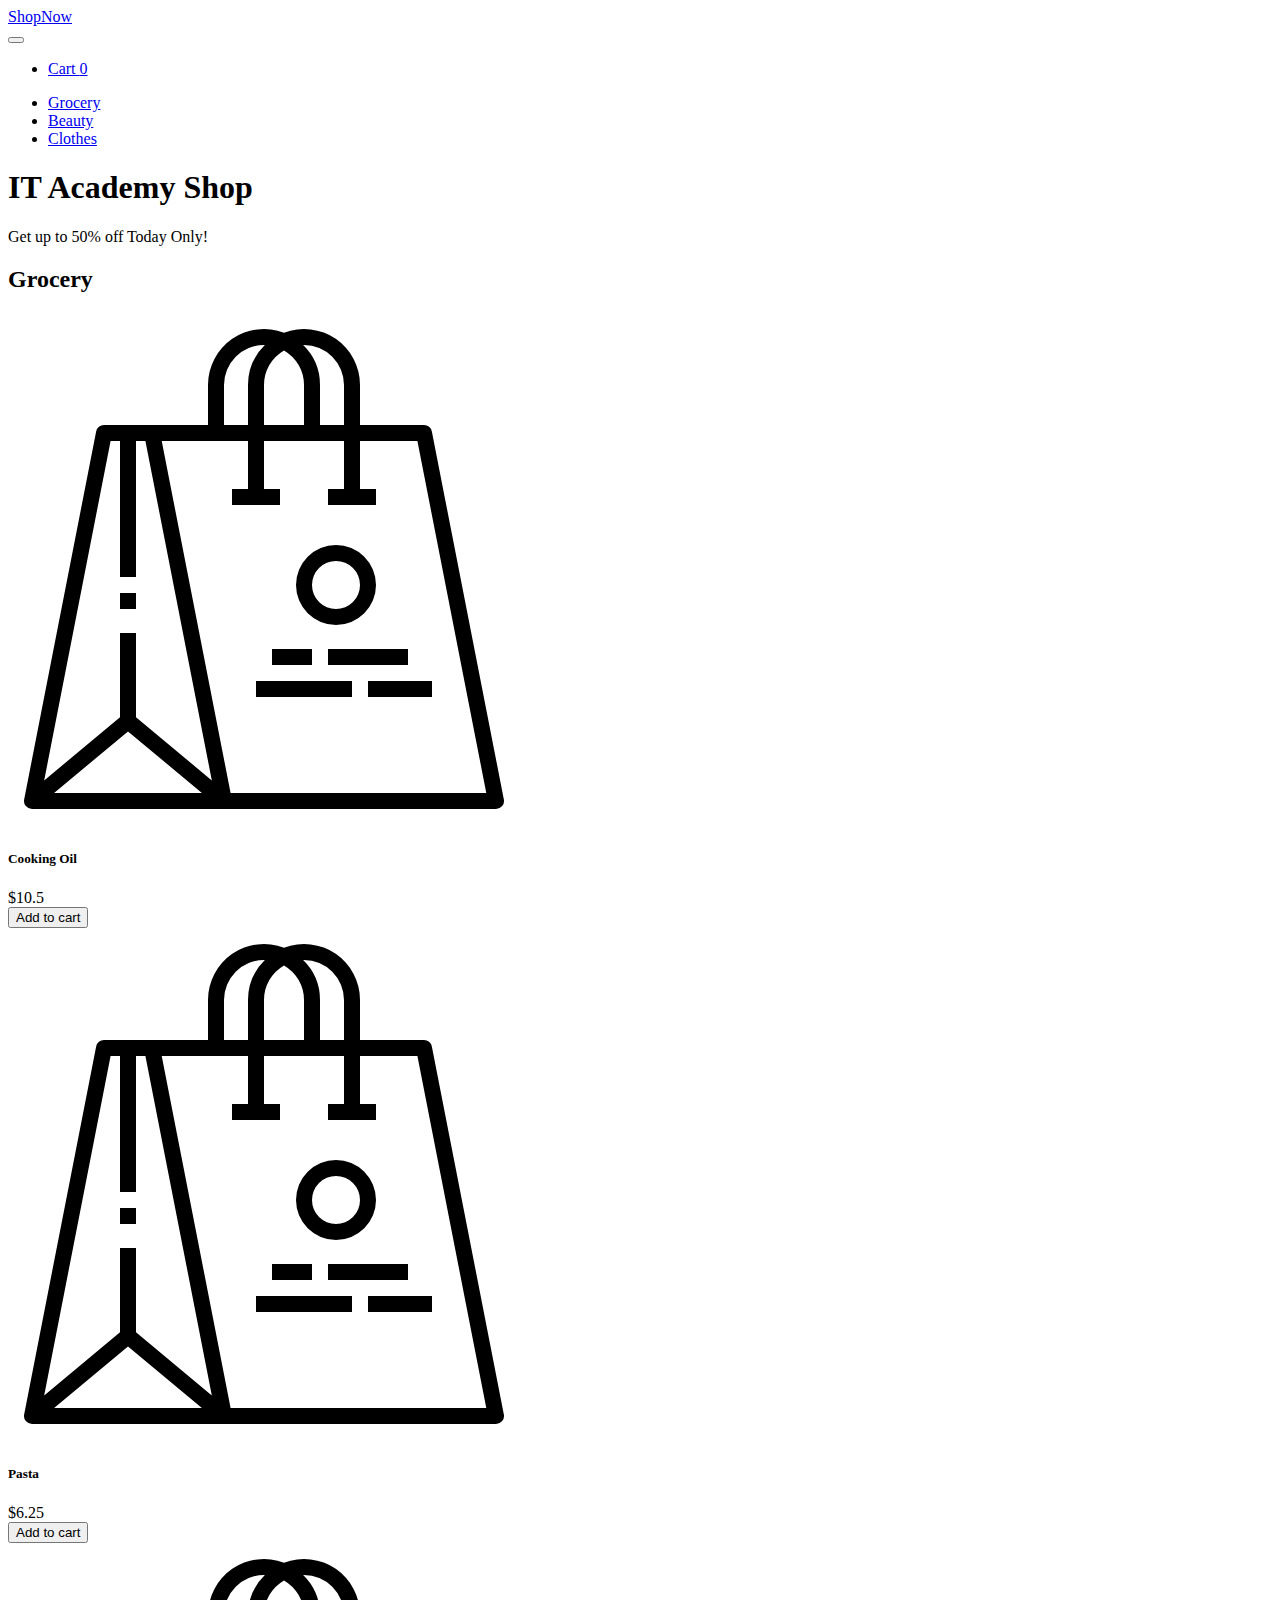
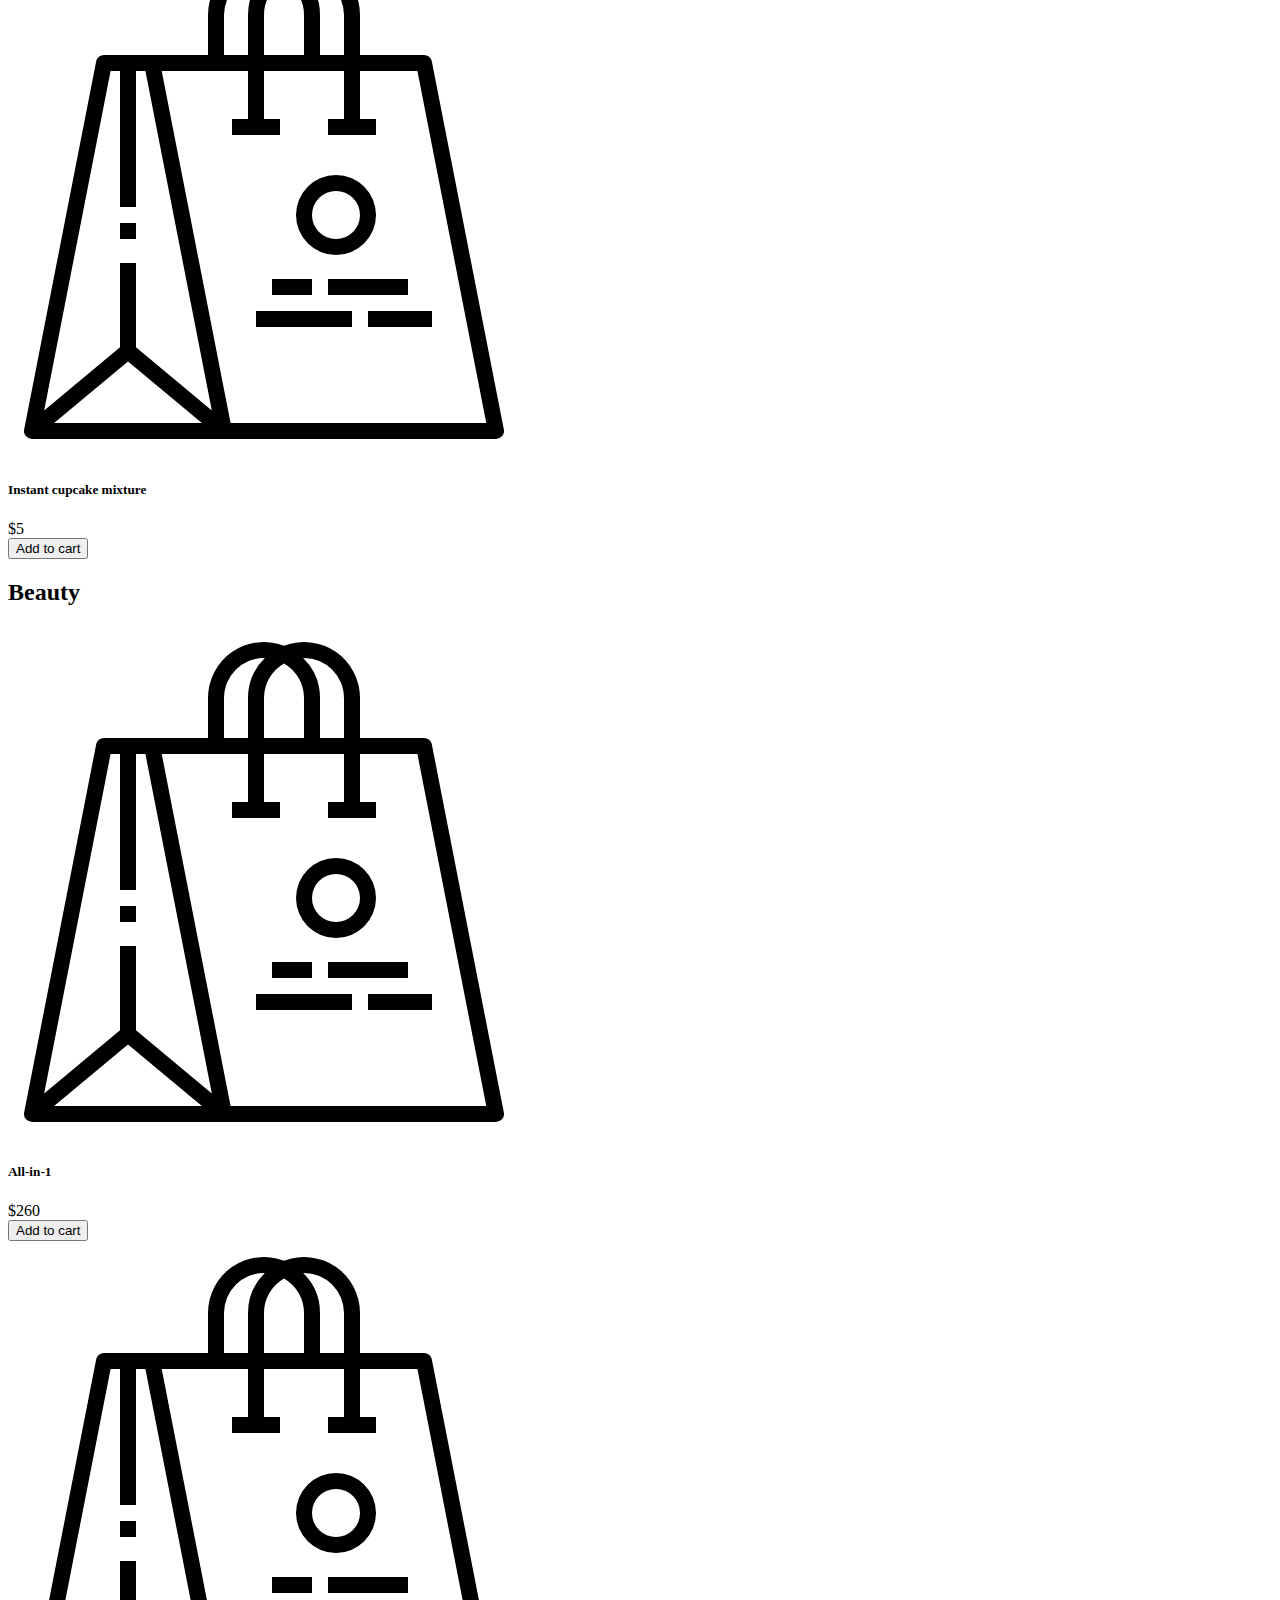
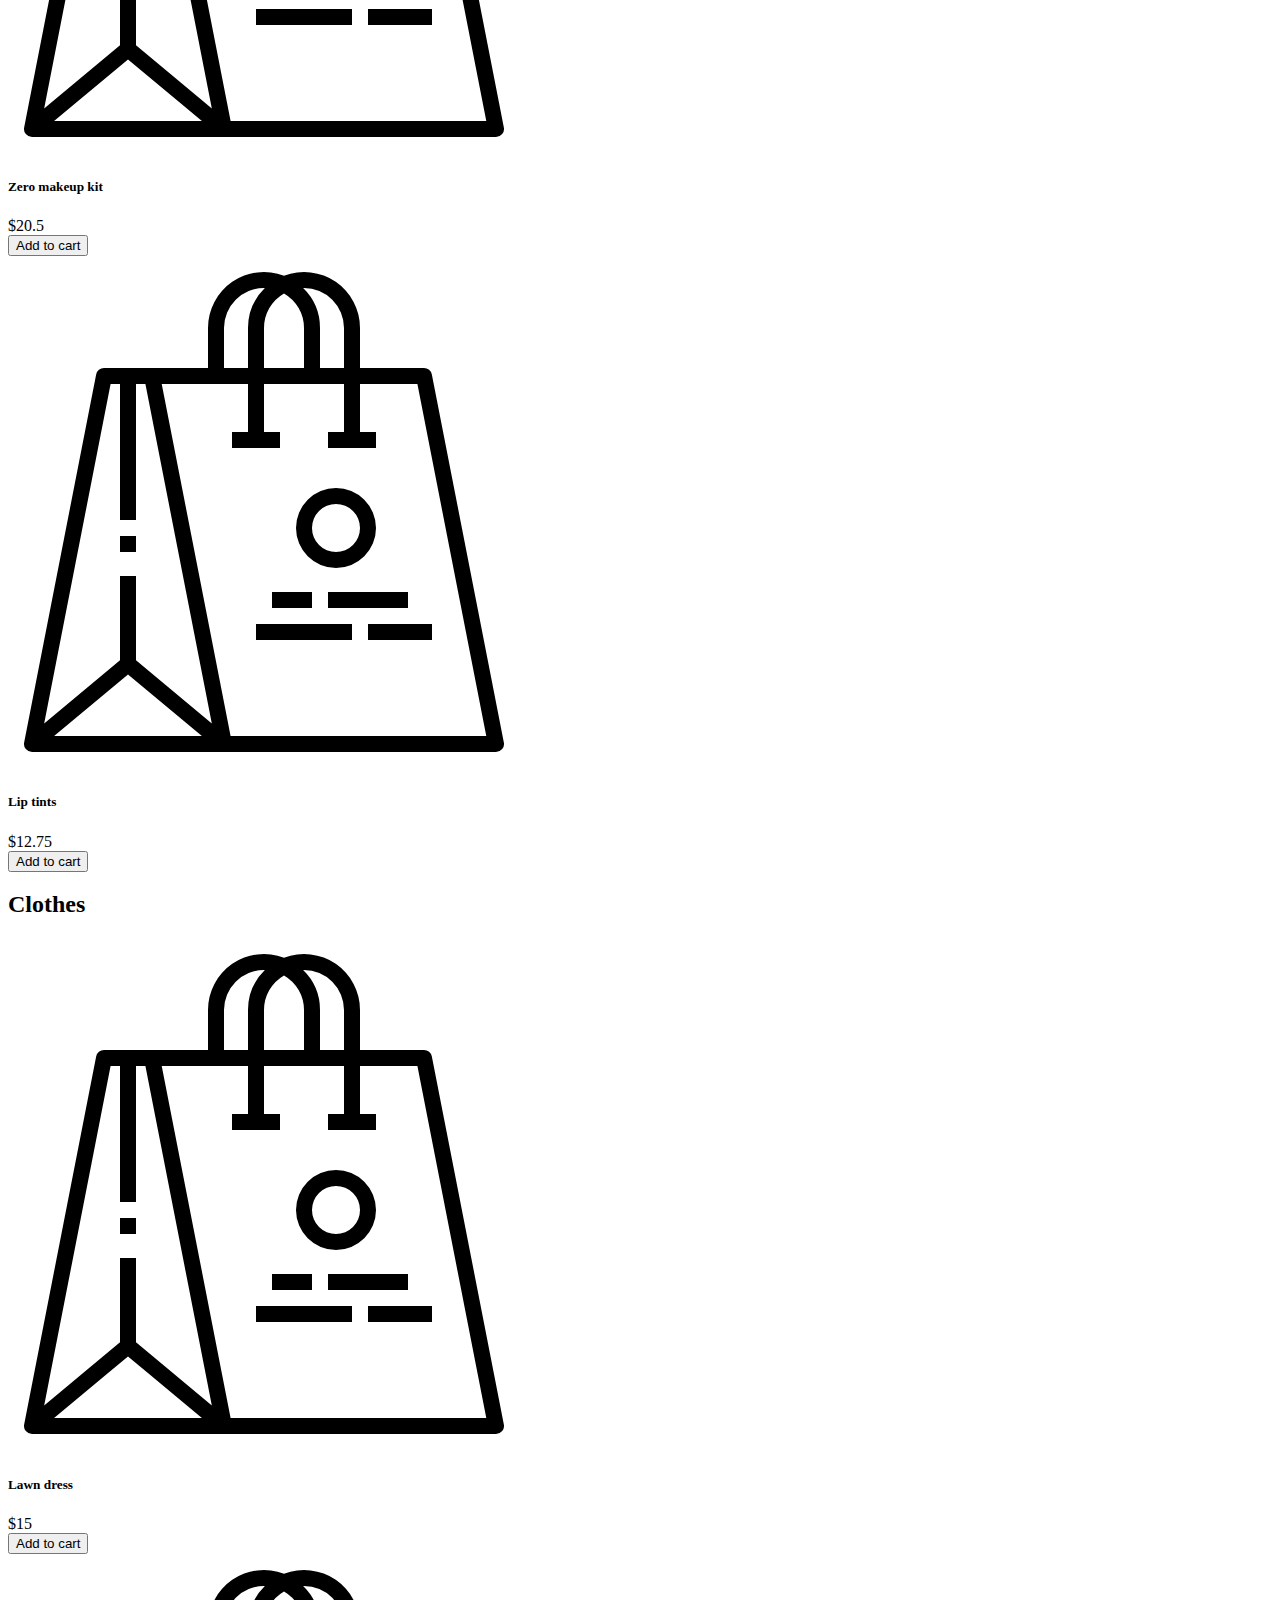
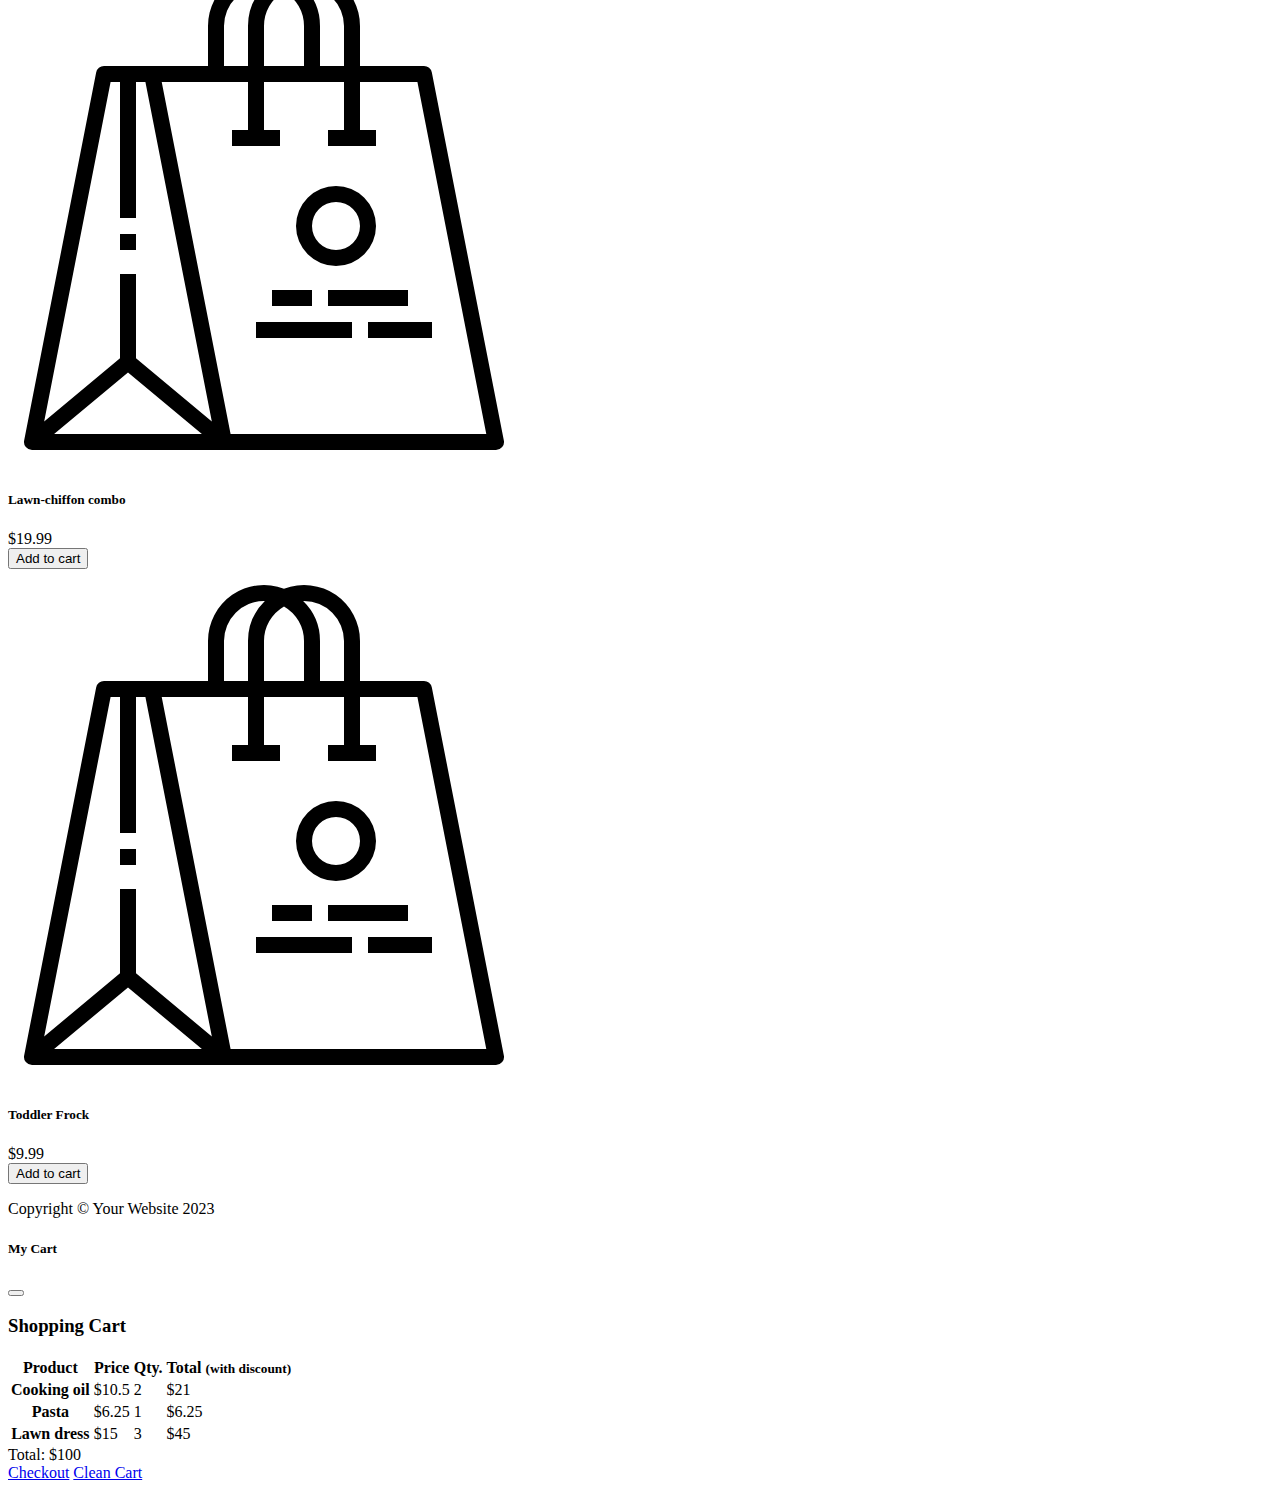
==== index.html @ 9df260ba "S2.2 E-commerce exercici 5" ====
<!DOCTYPE html>
<html lang="en">

<head>
	<meta charset="utf-8" />
	<meta name="viewport" content="width=device-width, initial-scale=1, shrink-to-fit=no" />
	<meta name="description" content="" />
	<meta name="author" content="" />
	<title>ShopNow</title>
	<!-- Favicon-->
	<link rel="icon" type="image/x-icon" href="images/favicon.ico" />
	<link href="https://cdn.jsdelivr.net/npm/bootstrap@5.3.0/dist/css/bootstrap.min.css" rel="stylesheet"
		integrity="sha384-9ndCyUaIbzAi2FUVXJi0CjmCapSmO7SnpJef0486qhLnuZ2cdeRhO02iuK6FUUVM" crossorigin="anonymous">

	<!-- Fontawesome icons-->
	<link rel="stylesheet" href="https://cdnjs.cloudflare.com/ajax/libs/font-awesome/6.4.0/css/all.min.css"
		integrity="sha512-iecdLmaskl7CVkqkXNQ/ZH/XLlvWZOJyj7Yy7tcenmpD1ypASozpmT/E0iPtmFIB46ZmdtAc9eNBvH0H/ZpiBw=="
		crossorigin="anonymous" referrerpolicy="no-referrer" />
</head>

<body data-bs-spy="scroll" data-bs-target="#navbar-example2" data-bs-offset="50">
	<!-- Navigation-->
	<nav class="navbar py-3 py-lg-0 navbar-light bg-light navbar-expand-lg" id="navbar-example2">
		<div class="container d-flex">
			<a class="navbar-brand" href="#">ShopNow</a>
			<div class="d-flex flex-row order-lg-last align-items-center">

				<button type="button" class="navbar-toggler order-last collapsed" data-bs-toggle="collapse"
					data-bs-target="#navbar" aria-expanded="false" aria-controls="navbar">
					<span class="navbar-toggler-icon"></span>
				</button>
				<ul class="navbar-nav me-3 me-lg-0 d-flex flex-row align-items-center">
					<li class="dropdown search-dropdown nav-item py-lg-3">
						<a href="javascript:void(0)" class="btn btn-outline-dark flex-center" type="button"
							data-bs-toggle="modal" data-bs-target="#cartModal" onclick="open_modal()"
							data-bs-auto-close="outside">
							<i class="fas fa-shopping-cart me-1"></i> Cart <span
								class="badge bg-dark text-white ms-1 rounded-pill" id="count_product">0</span>
						</a>
					</li>
				</ul>
			</div>

			<div id="navbar" class="navbar-collapse collapse">

				<ul class="navbar-nav me-auto mb-4 mb-lg-0 ms-lg-5">
					<li class="nav-item">
						<a class="nav-link" href="#grocery"><i class="fas fa-shopping-basket"></i> Grocery</a>
					</li>
					<li class="nav-item">
						<a class="nav-link" href="#beauty"><i class="fas fa-heart"></i> Beauty</a>
					</li>
					<li class="nav-item">
						<a class="nav-link" href="#clothes"><i class="fas fa-tshirt"></i> Clothes</a>
					</li>

				</ul>
			</div>
		</div>
	</nav>

	<!-- Header-->
	<header class="bg-dark py-5">
		<div class="container px-4 px-lg-5 my-5">
			<div class="text-center text-white">
				<h1 class="display-4 fw-bolder">IT Academy Shop</h1>
				<p class="lead fw-normal text-white-50 mb-0">Get up to 50% off Today Only!</p>
			</div>
		</div>
	</header>
	<!-- Section-->
	<section class="pt-5" id="grocery">
		<h2 class="text-center"><i class="fas fa-shopping-basket pe-3"></i>Grocery</h2>
		<div class="container px-4 px-lg-5 mt-5">
			<div class="row gx-4 gx-lg-5 row-cols-2 row-cols-md-3 row-cols-xl-4 justify-content-center">
				<div class="col mb-5">
					<div class="card h-100">
						<img class="card-img-top" src="./images/product.svg" alt="..." />
						<div class="card-body p-4">
							<div class="text-center">
								<h5 class="fw-bolder">Cooking Oil</h5>
								$10.5
							</div>
						</div>
						<div class="card-footer p-4 pt-0 border-top-0 bg-transparent">
							<div class="text-center"><button type="button" onclick="buy(1)"
									class="btn btn-outline-dark">Add to cart</button></div>
						</div>
					</div>
				</div>
				<div class="col mb-5">
					<div class="card h-100">
						<img class="card-img-top" src="./images/product.svg" alt="..." />
						<div class="card-body p-4">
							<div class="text-center">
								<h5 class="fw-bolder">Pasta</h5>
								$6.25
							</div>
						</div>
						<div class="card-footer p-4 pt-0 border-top-0 bg-transparent">
							<div class="text-center"><button type="button" onclick="buy(2)"
									class="btn btn-outline-dark">Add to cart</button></div>
						</div>
					</div>
				</div>
				<div class="col mb-5">
					<div class="card h-100">
						<img class="card-img-top" src="./images/product.svg" alt="..." />
						<div class="card-body p-4">
							<div class="text-center">
								<h5 class="fw-bolder">Instant cupcake mixture</h5>
								$5
							</div>
						</div>
						<div class="card-footer p-4 pt-0 border-top-0 bg-transparent">
							<div class="text-center"><button type="button" onclick="buy(3)"
									class="btn btn-outline-dark">Add to cart</button></div>
						</div>
					</div>
				</div>

			</div>
		</div>
	</section>
	<section class="pt-5" id="beauty">
		<h2 class="text-center"><i class="fas fa-heart pe-3"></i>Beauty</h2>
		<div class="container px-4 px-lg-5 mt-5">
			<div class="row gx-4 gx-lg-5 row-cols-2 row-cols-md-3 row-cols-xl-4 justify-content-center">
				<div class="col mb-5">
					<div class="card h-100">
						<img class="card-img-top" src="./images/product.svg" alt="..." />
						<div class="card-body p-4">
							<div class="text-center">
								<h5 class="fw-bolder">All-in-1</h5>
								$260
							</div>
						</div>
						<div class="card-footer p-4 pt-0 border-top-0 bg-transparent">
							<div class="text-center"><button type="button" onclick="buy(4)"
									class="btn btn-outline-dark">Add to cart</button></div>
						</div>
					</div>
				</div>
				<div class="col mb-5">
					<div class="card h-100">
						<img class="card-img-top" src="./images/product.svg" alt="..." />
						<div class="card-body p-4">
							<div class="text-center">
								<h5 class="fw-bolder">Zero makeup kit</h5>
								$20.5
							</div>
						</div>
						<div class="card-footer p-4 pt-0 border-top-0 bg-transparent">
							<div class="text-center"><button type="button" onclick="buy(5)"
									class="btn btn-outline-dark">Add to cart</button></div>
						</div>
					</div>
				</div>
				<div class="col mb-5">
					<div class="card h-100">
						<img class="card-img-top" src="./images/product.svg" alt="..." />
						<div class="card-body p-4">
							<div class="text-center">
								<h5 class="fw-bolder">Lip tints</h5>
								$12.75
							</div>
						</div>
						<div class="card-footer p-4 pt-0 border-top-0 bg-transparent">
							<div class="text-center"><button type="button" onclick="buy(6)"
									class="btn btn-outline-dark">Add to cart</button></div>
						</div>
					</div>
				</div>

			</div>
		</div>
	</section>
	<section class="pt-5" id="clothes">
		<h2 class="text-center"><i class="fas fa-tshirt pe-3"></i>Clothes</h2>
		<div class="container px-4 px-lg-5 mt-5">
			<div class="row gx-4 gx-lg-5 row-cols-2 row-cols-md-3 row-cols-xl-4 justify-content-center">
				<div class="col mb-5">
					<div class="card h-100">
						<img class="card-img-top" src="./images/product.svg" alt="..." />
						<div class="card-body p-4">
							<div class="text-center">
								<h5 class="fw-bolder">Lawn dress</h5>
								$15
							</div>
						</div>
						<div class="card-footer p-4 pt-0 border-top-0 bg-transparent">
							<div class="text-center"><button type="button" onclick="buy(7)"
									class="btn btn-outline-dark">Add to cart</button></div>
						</div>
					</div>
				</div>
				<div class="col mb-5">
					<div class="card h-100">
						<img class="card-img-top" src="./images/product.svg" alt="..." />
						<div class="card-body p-4">
							<div class="text-center">
								<h5 class="fw-bolder">Lawn-chiffon combo</h5>
								$19.99
							</div>
						</div>
						<div class="card-footer p-4 pt-0 border-top-0 bg-transparent">
							<div class="text-center"><button type="button" onclick="buy(8)"
									class="btn btn-outline-dark">Add to cart</button></div>
						</div>
					</div>
				</div>
				<div class="col mb-5">
					<div class="card h-100">
						<img class="card-img-top" src="./images/product.svg" alt="..." />
						<div class="card-body p-4">
							<div class="text-center">
								<h5 class="fw-bolder">Toddler Frock</h5>
								$9.99
							</div>
						</div>
						<div class="card-footer p-4 pt-0 border-top-0 bg-transparent">
							<div class="text-center"><button type="button" onclick="buy(9)"
									class="btn btn-outline-dark">Add to cart</button></div>
						</div>
					</div>
				</div>

			</div>
		</div>
	</section>

	<!-- Footer-->
	<footer class="py-3 bg-dark">
		<div class="container">
			<p class="m-0 text-center text-white">Copyright &copy; Your Website 2023</p>
		</div>
	</footer>

	<div class="modal fade" id="cartModal" tabindex="-1" aria-labelledby="exampleModalLabel" aria-hidden="true">
		<div class="modal-dialog">
			<div class="modal-content">
				<div class="modal-header">
					<h5 class="modal-title" id="exampleModalLabel"><i class="fas fa-cart-arrow-down"></i> My Cart</h5>
					<button type="button" class="btn-close" data-bs-dismiss="modal" aria-label="Close"></button>
				</div>
				<div class="modal-body">
					<h3 class="text-center bill px-5">Shopping Cart</h3>
					<table class="table">
						<thead>
							<tr>
								<th scope="col">Product</th>
								<th scope="col">Price</th>
								<th scope="col">Qty.</th>
								<th scope="col">Total <small>(with discount)</small></th>
							</tr>
						</thead>
						<tbody id="cart_list">
							<tr>
								<th scope="row">Cooking oil</th>
								<td>$10.5</td>
								<td>2</td>
								<td>$21</td>
							</tr>
							<tr>
								<th scope="row">Pasta</th>
								<td>$6.25</td>
								<td>1</td>
								<td>$6.25</td>
							</tr>
							<tr>
								<th scope="row">Lawn dress</th>
								<td>$15</td>
								<td>3</td>
								<td>$45</td>
							</tr>
						</tbody>
					</table>
					<div class="text-center fs-3">
						Total: $<span id="total_price">100</span>
					</div>
					<div class="text-center">
						<a href="checkout.html" class="btn btn-primary m-3">Checkout</a>
						<a href="javascript:void(0)" onclick="cleanCart()" class="btn btn-primary m-3">Clean Cart</a>
					</div>
				</div>
			</div>
		</div>
	</div>

	<!-- Bootstrap core JS-->
	<script src="https://cdn.jsdelivr.net/npm/bootstrap@5.3.0/dist/js/bootstrap.bundle.min.js"
		integrity="sha384-geWF76RCwLtnZ8qwWowPQNguL3RmwHVBC9FhGdlKrxdiJJigb/j/68SIy3Te4Bkz"
		crossorigin="anonymous"></script>

	<!-- Core theme JS-->
	<script src="js/shop.js"></script>
	<script src="js/checkout.js"></script>
</body>

</html>
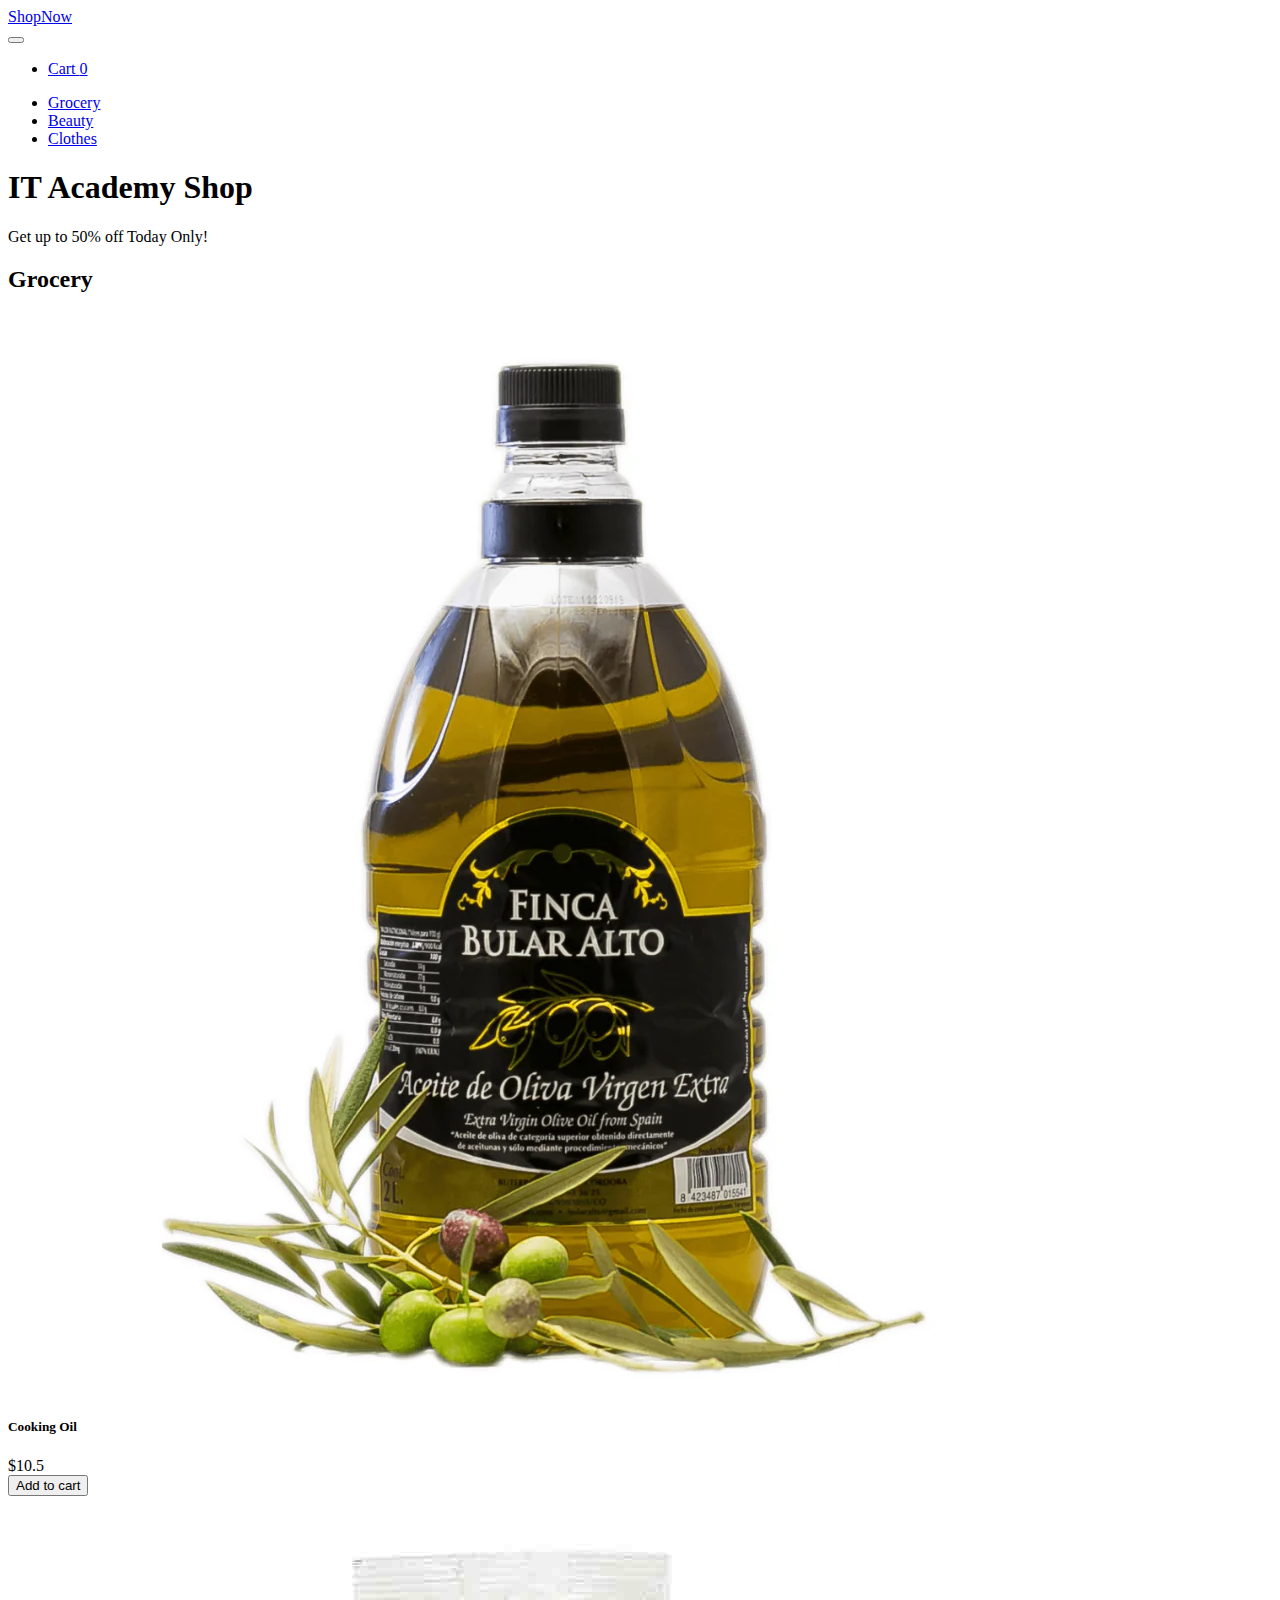
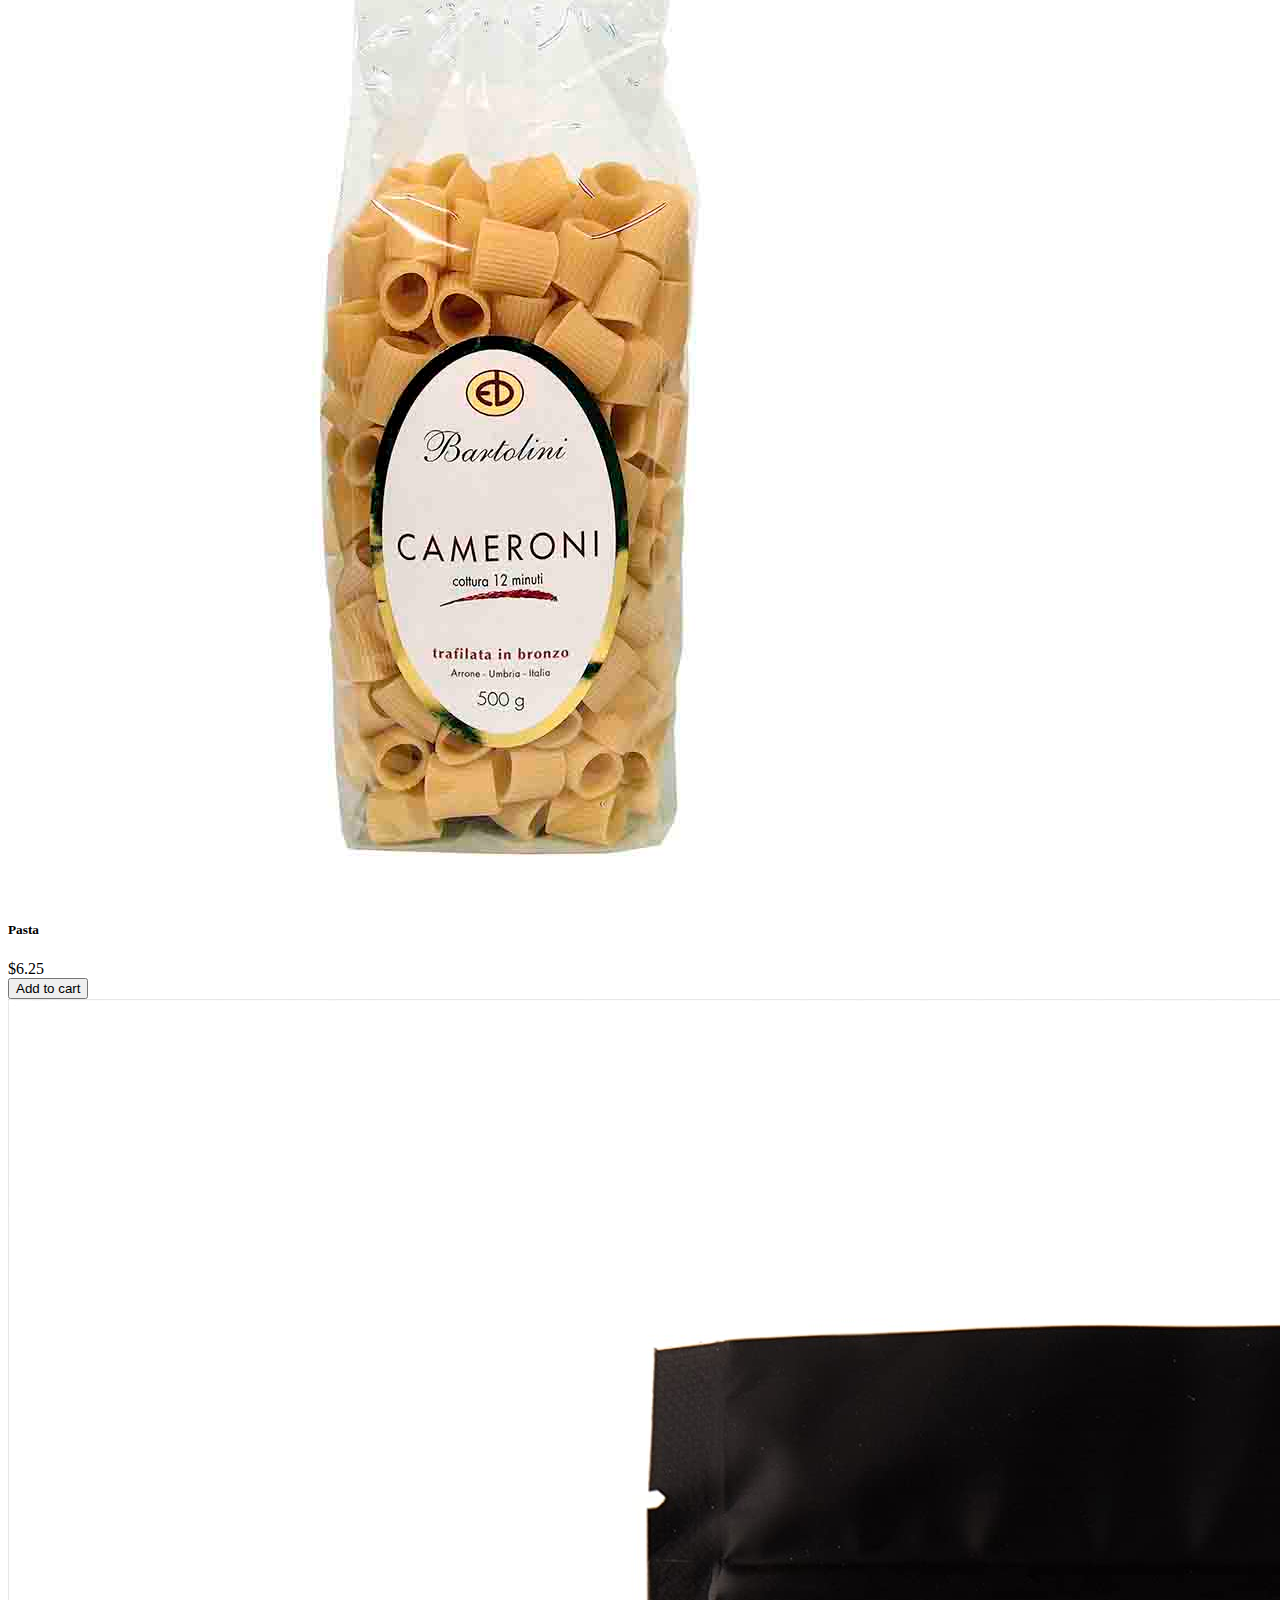
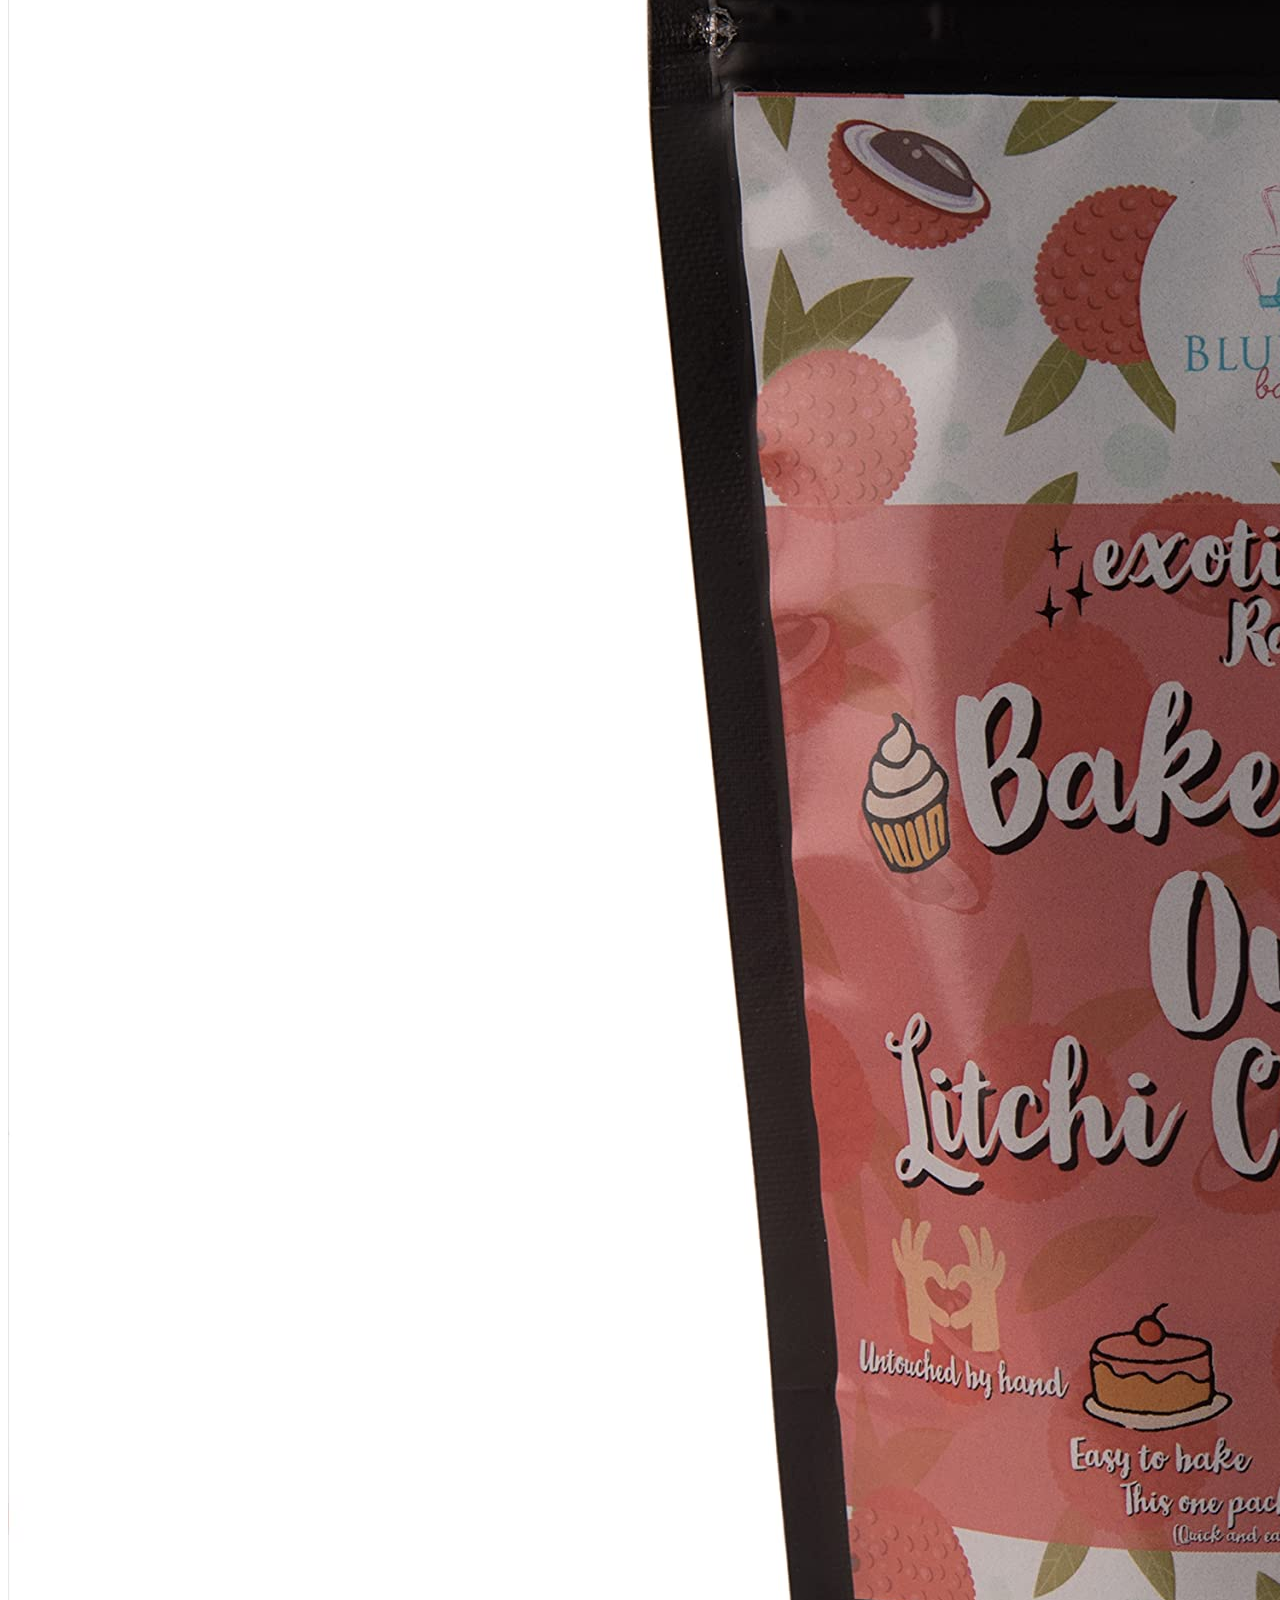
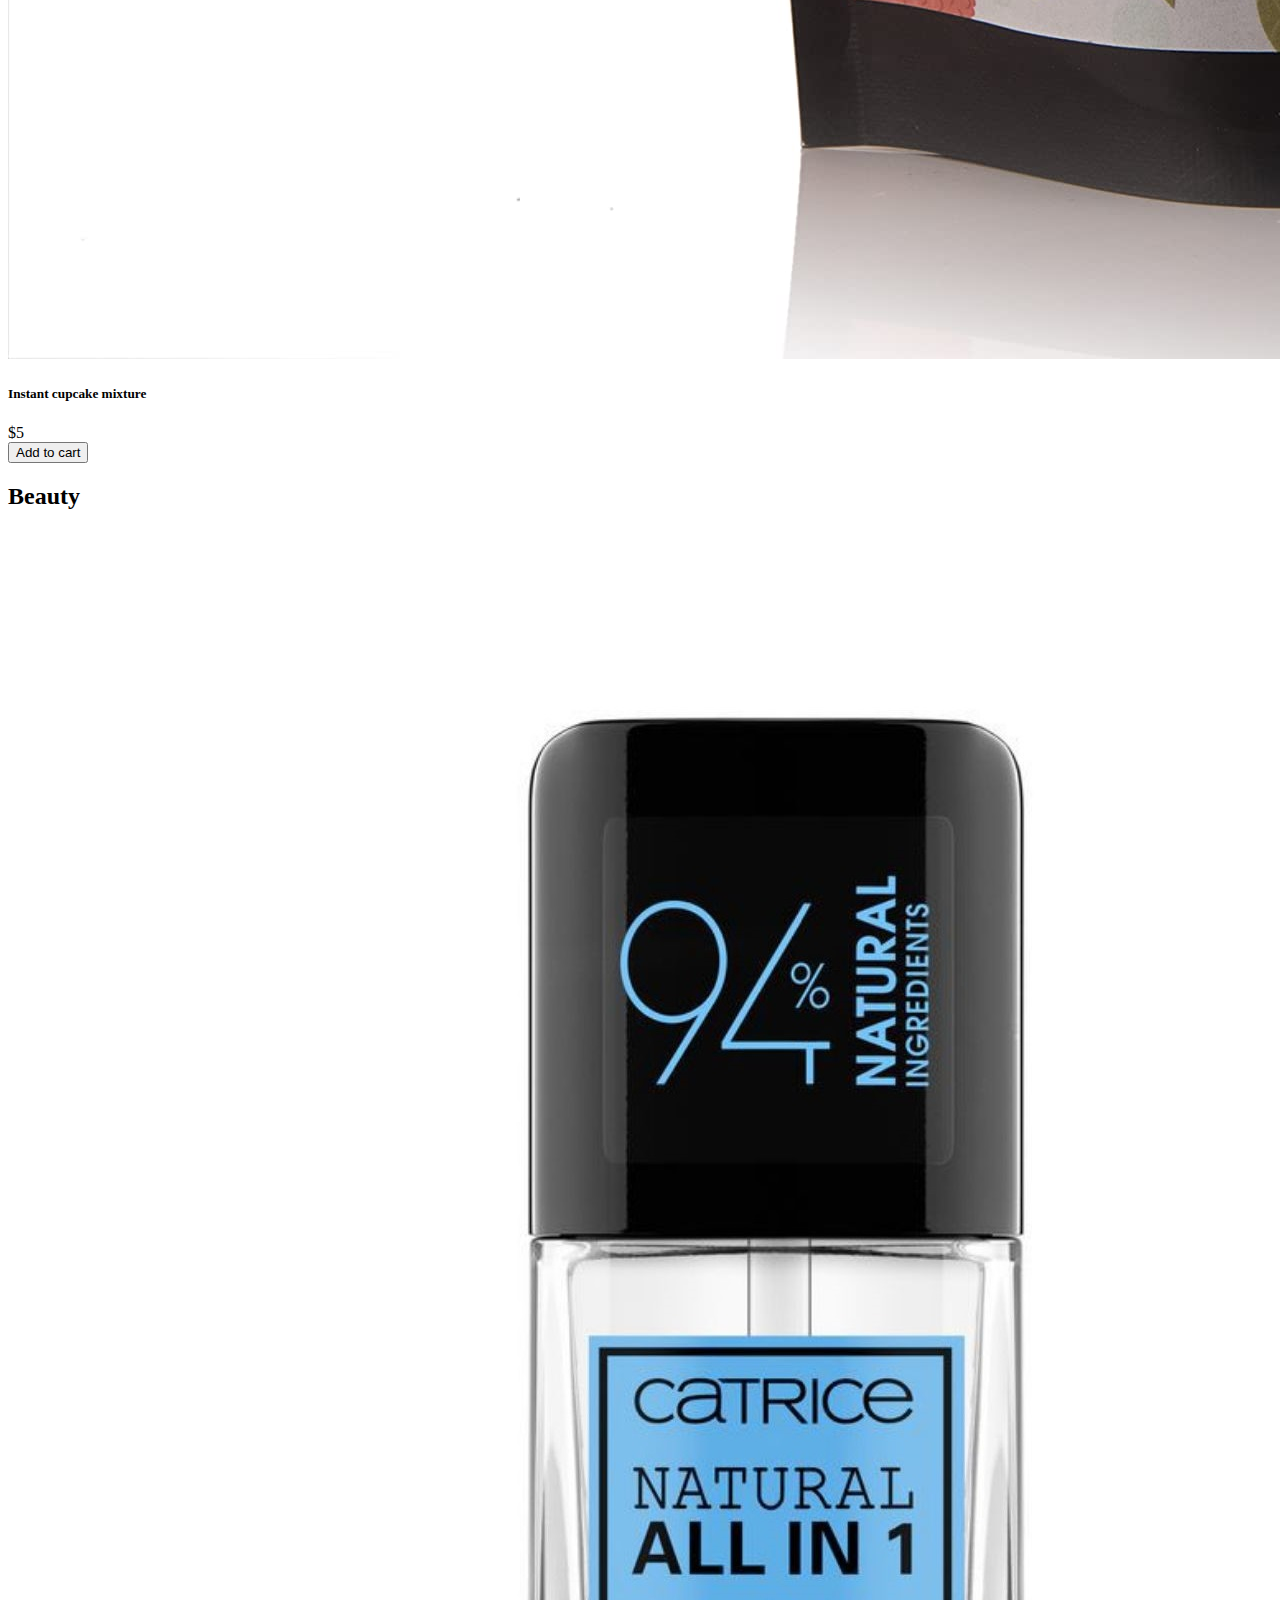
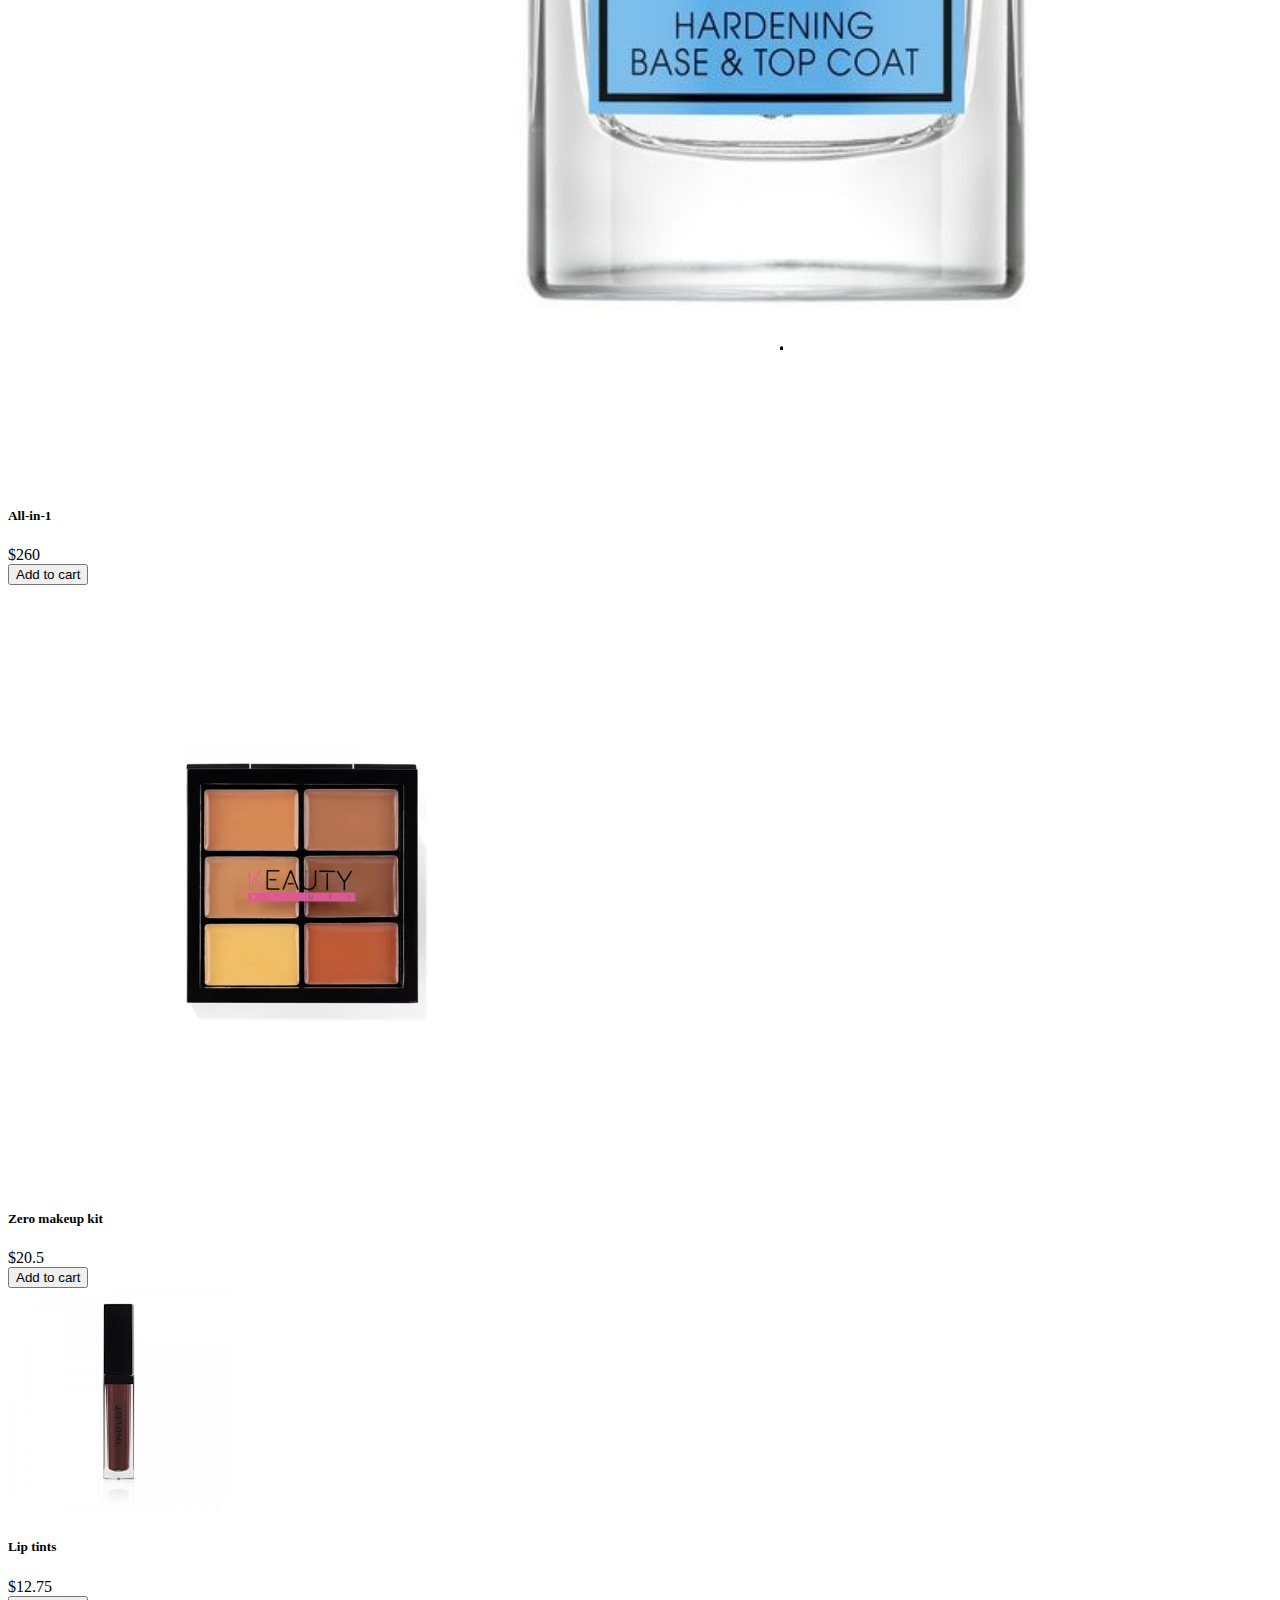
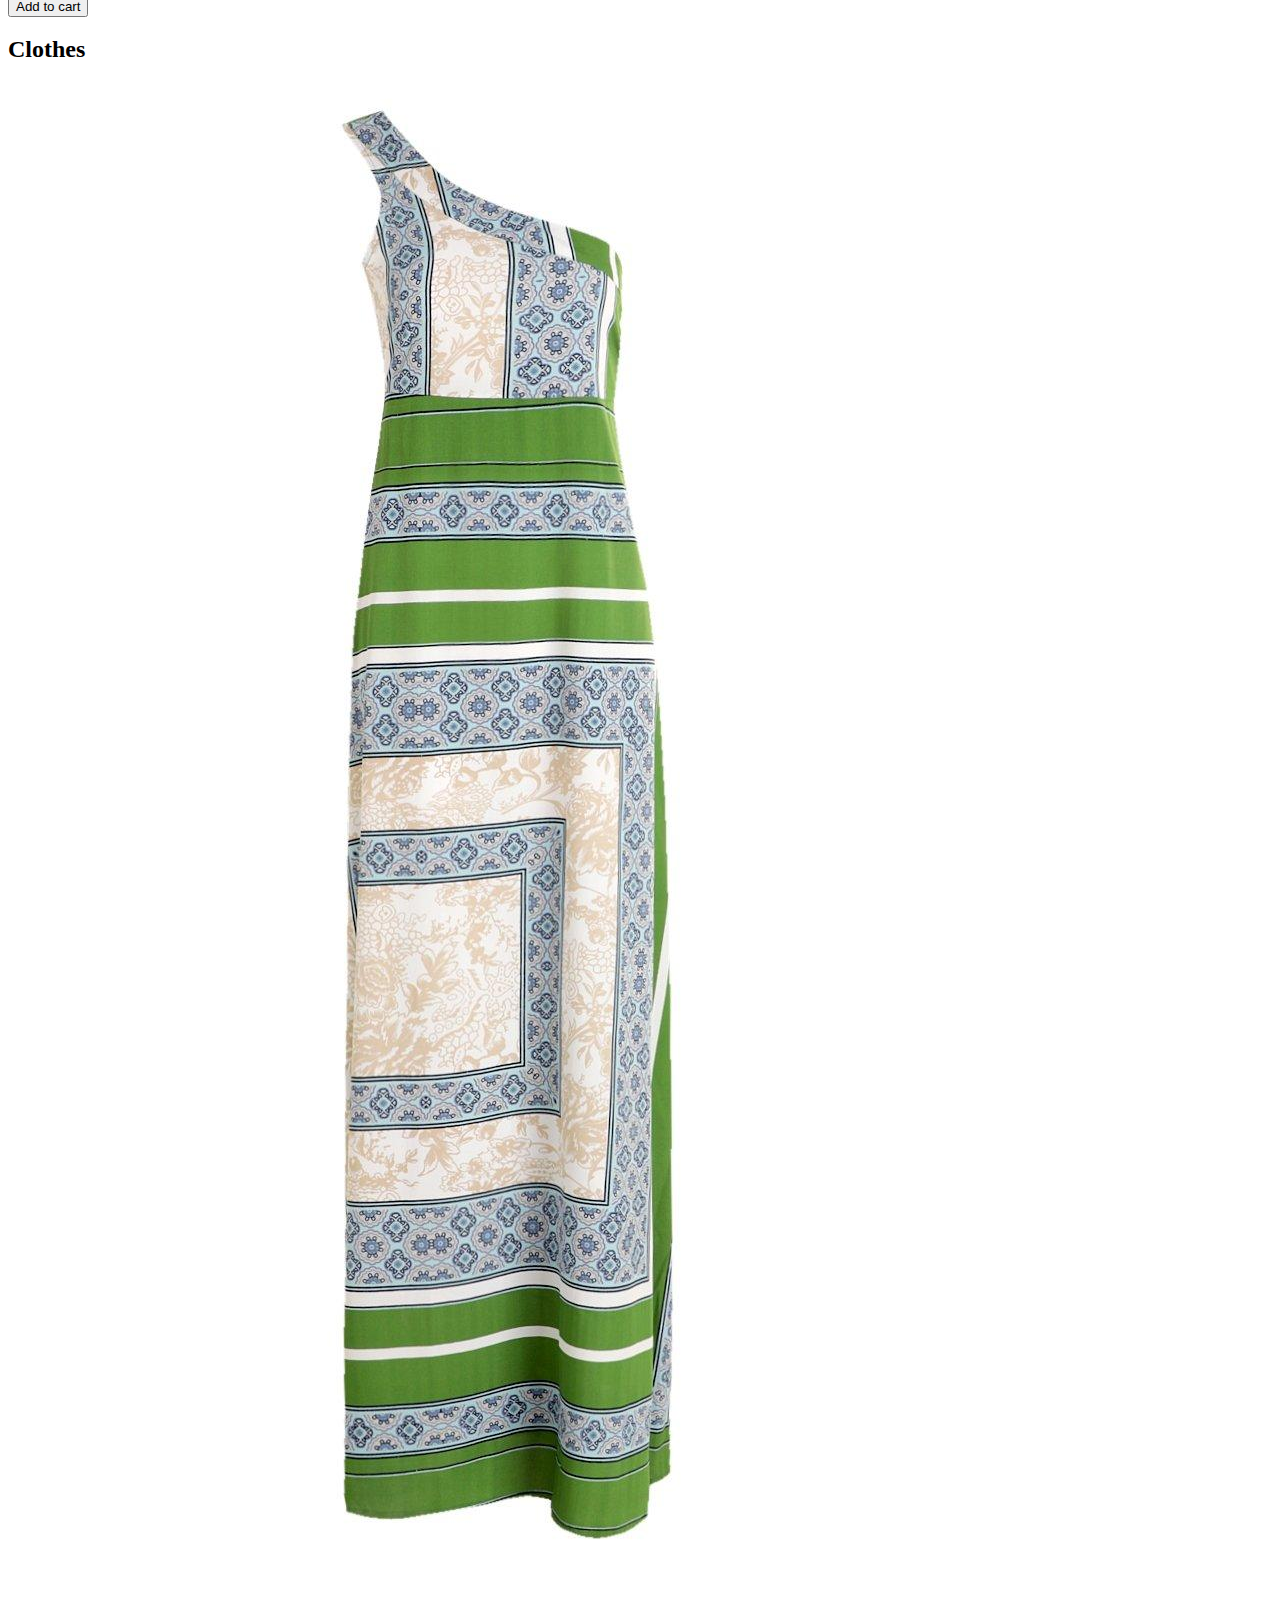
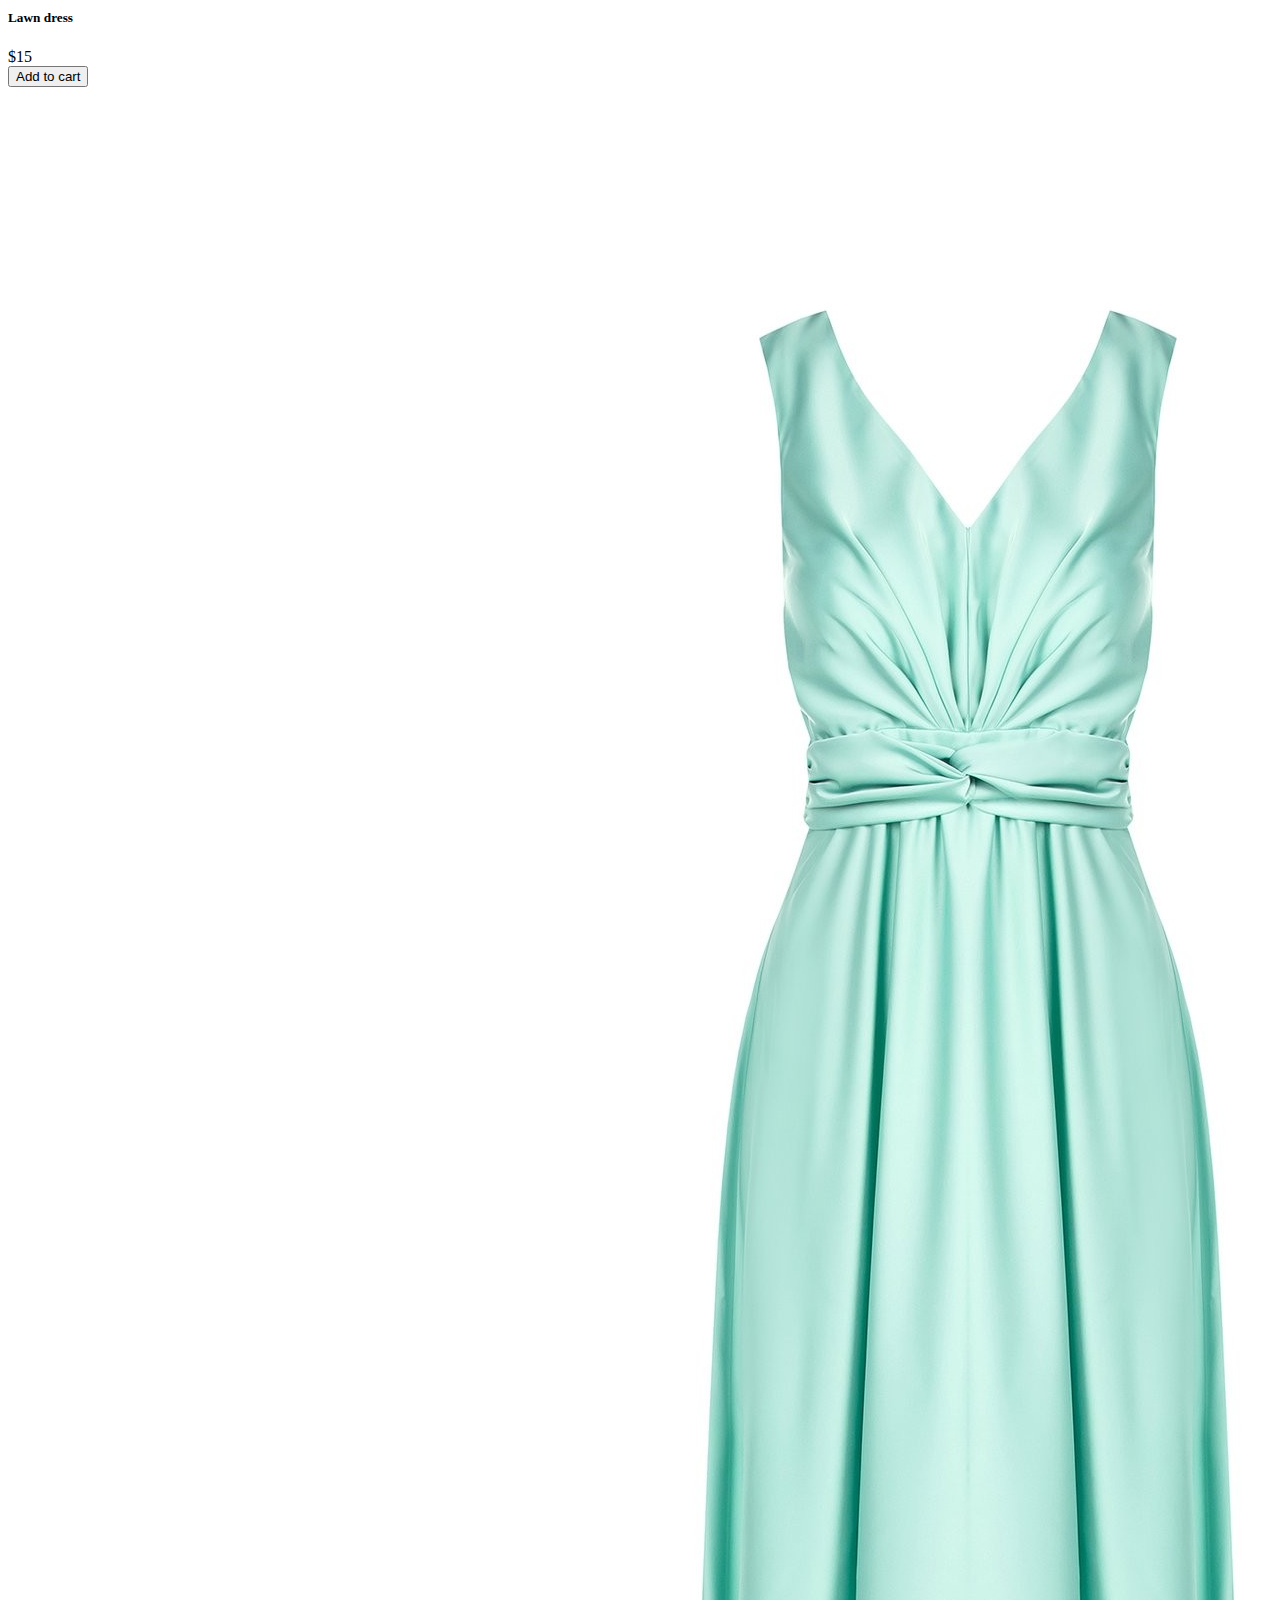
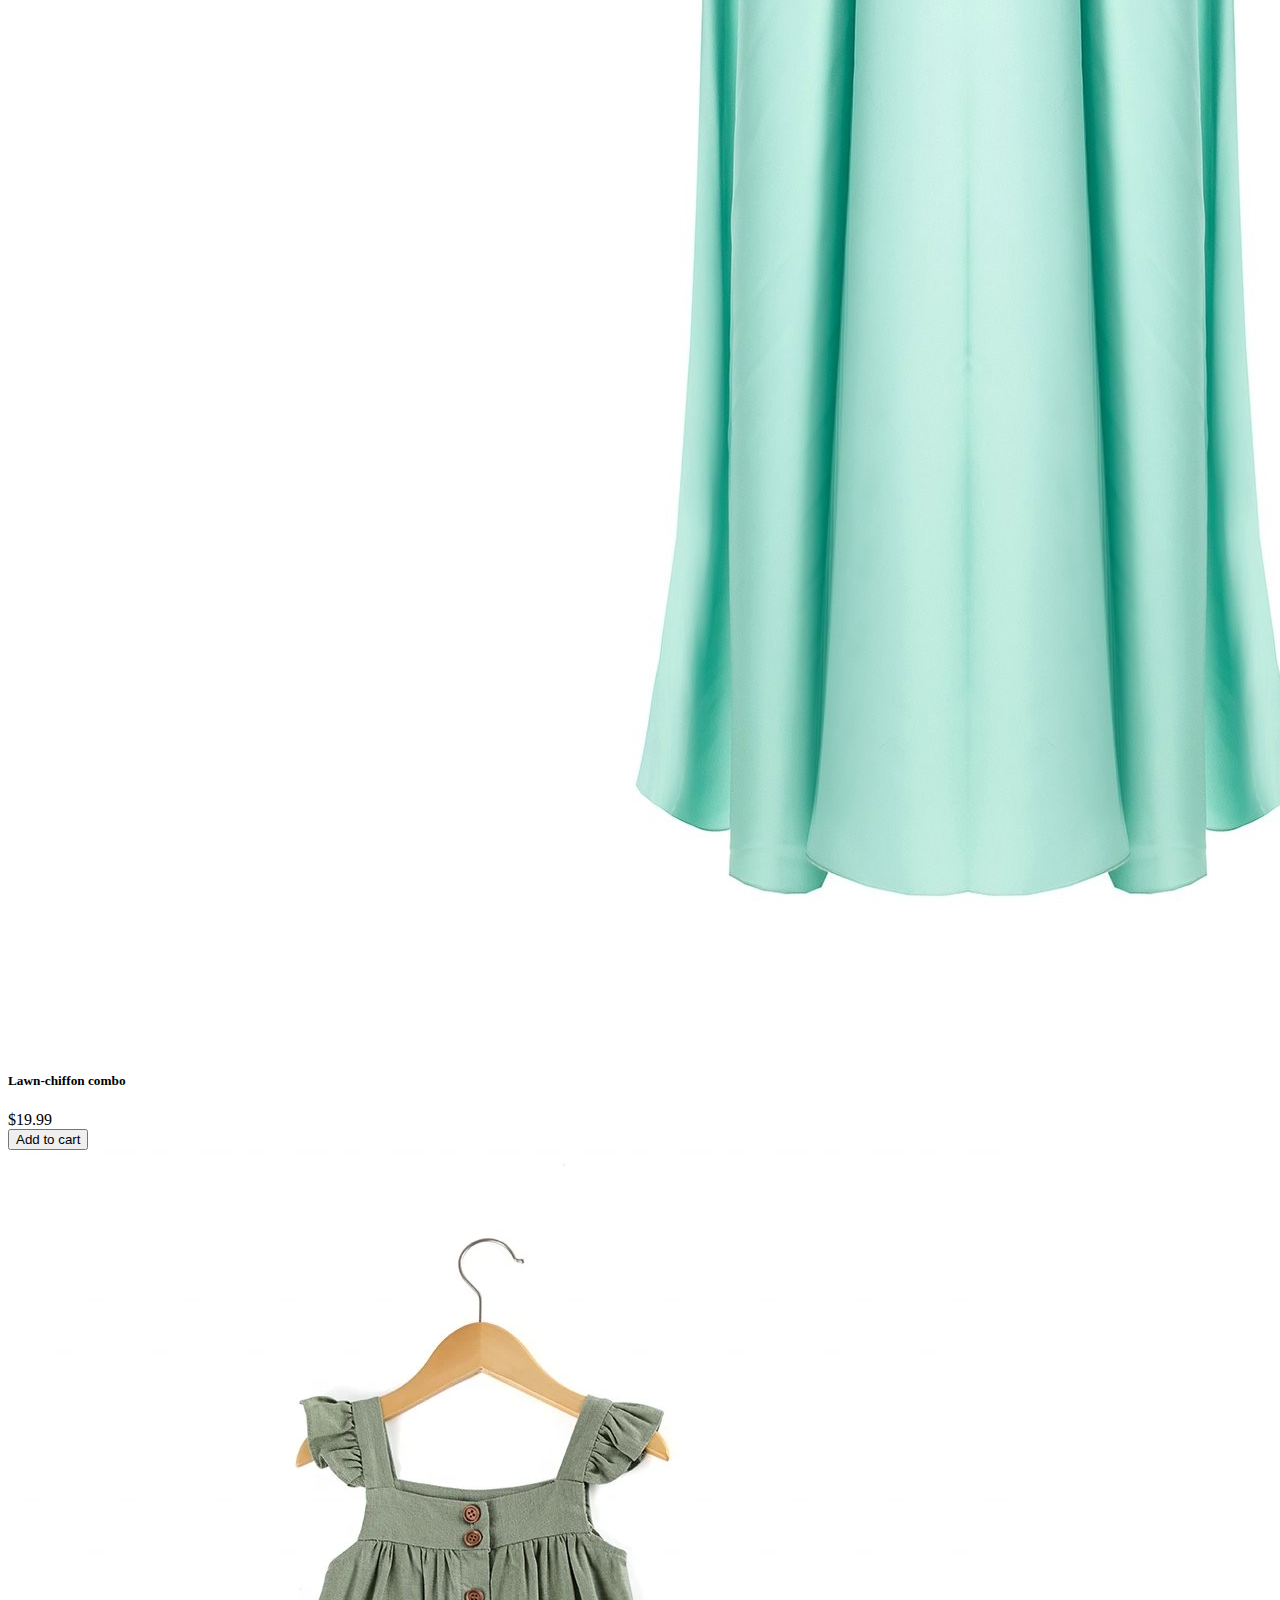
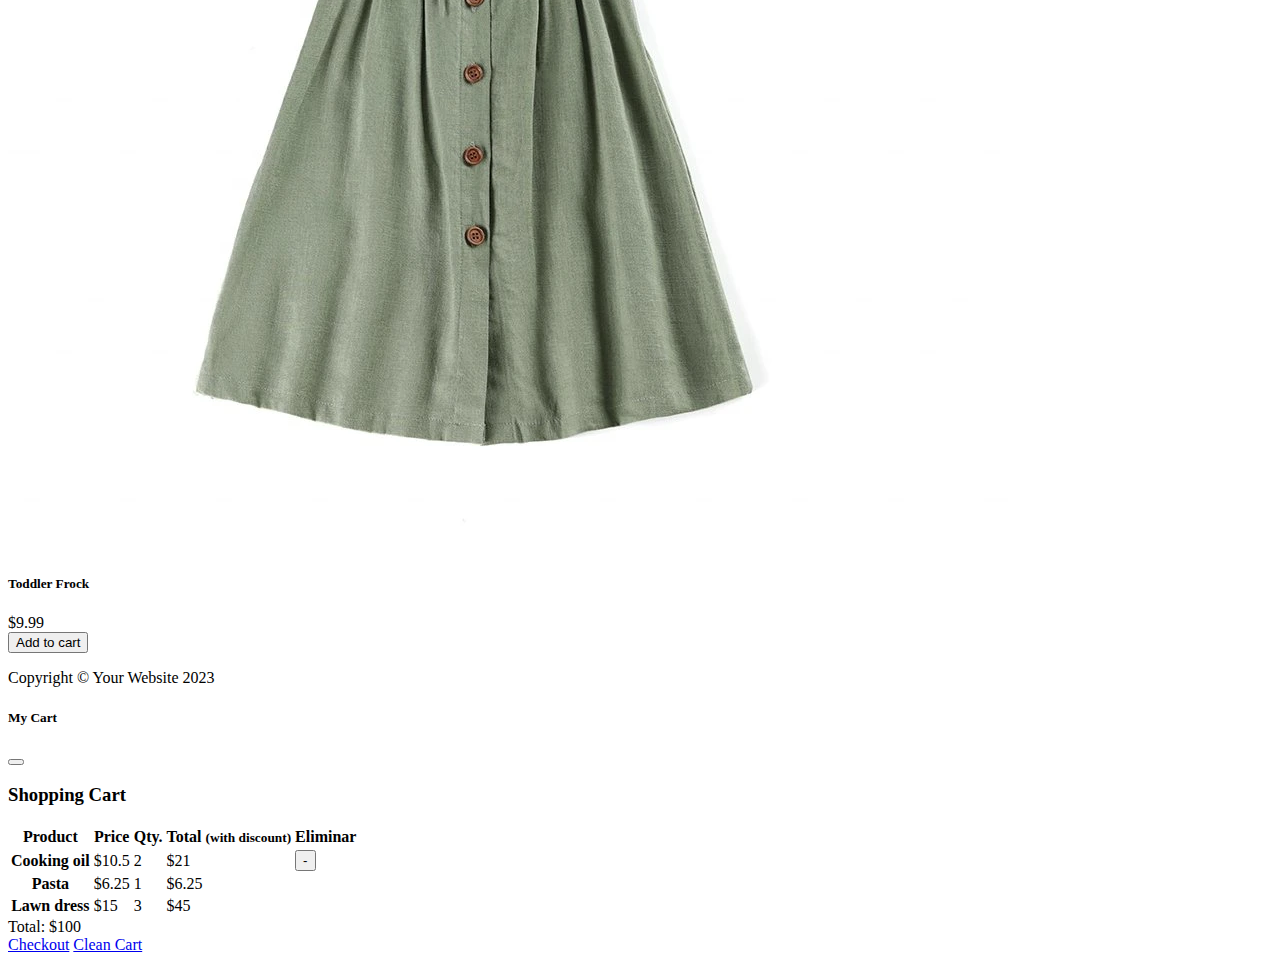
==== commit 1620e02d: "S2.2 Ecommerce nivel3 empezado" ====
--- a/index.html
+++ b/index.html
@@ -75,7 +75,7 @@
 			<div class="row gx-4 gx-lg-5 row-cols-2 row-cols-md-3 row-cols-xl-4 justify-content-center">
 				<div class="col mb-5">
 					<div class="card h-100">
-						<img class="card-img-top" src="./images/product.svg" alt="..." />
+						<img class="card-img-top" src="./images/Aceite-De-Oliva-Virgen.webp" alt="..." />
 						<div class="card-body p-4">
 							<div class="text-center">
 								<h5 class="fw-bolder">Cooking Oil</h5>
@@ -90,7 +90,7 @@
 				</div>
 				<div class="col mb-5">
 					<div class="card h-100">
-						<img class="card-img-top" src="./images/product.svg" alt="..." />
+						<img class="card-img-top" src="./images/pastacameroni-cucinaitaliana-comprar-italia-artesanal_1000x.jpg" alt="..." />
 						<div class="card-body p-4">
 							<div class="text-center">
 								<h5 class="fw-bolder">Pasta</h5>
@@ -105,7 +105,7 @@
 				</div>
 				<div class="col mb-5">
 					<div class="card h-100">
-						<img class="card-img-top" src="./images/product.svg" alt="..." />
+						<img class="card-img-top" src="./images/71tamoR3zWL.jpg" alt="..." />
 						<div class="card-body p-4">
 							<div class="text-center">
 								<h5 class="fw-bolder">Instant cupcake mixture</h5>
@@ -128,7 +128,7 @@
 			<div class="row gx-4 gx-lg-5 row-cols-2 row-cols-md-3 row-cols-xl-4 justify-content-center">
 				<div class="col mb-5">
 					<div class="card h-100">
-						<img class="card-img-top" src="./images/product.svg" alt="..." />
+						<img class="card-img-top" src="./images/Catrice-NaturalAllin1Endurecedor-BaseTopCoat-CA927756.jpg" alt="..." />
 						<div class="card-body p-4">
 							<div class="text-center">
 								<h5 class="fw-bolder">All-in-1</h5>
@@ -143,7 +143,7 @@
 				</div>
 				<div class="col mb-5">
 					<div class="card h-100">
-						<img class="card-img-top" src="./images/product.svg" alt="..." />
+						<img class="card-img-top" src="./images/1-6-600x600.webp" alt="..." />
 						<div class="card-body p-4">
 							<div class="text-center">
 								<h5 class="fw-bolder">Zero makeup kit</h5>
@@ -158,7 +158,7 @@
 				</div>
 				<div class="col mb-5">
 					<div class="card h-100">
-						<img class="card-img-top" src="./images/product.svg" alt="..." />
+						<img class="card-img-top" src="./images/lips.jpg" alt="..." />
 						<div class="card-body p-4">
 							<div class="text-center">
 								<h5 class="fw-bolder">Lip tints</h5>
@@ -181,7 +181,7 @@
 			<div class="row gx-4 gx-lg-5 row-cols-2 row-cols-md-3 row-cols-xl-4 justify-content-center">
 				<div class="col mb-5">
 					<div class="card h-100">
-						<img class="card-img-top" src="./images/product.svg" alt="..." />
+						<img class="card-img-top" src="./images/mujer-vestido-largo-estampado.jpg" alt="..." style="height: 50%;" />
 						<div class="card-body p-4">
 							<div class="text-center">
 								<h5 class="fw-bolder">Lawn dress</h5>
@@ -196,7 +196,7 @@
 				</div>
 				<div class="col mb-5">
 					<div class="card h-100">
-						<img class="card-img-top" src="./images/product.svg" alt="..." />
+						<img class="card-img-top" src="./images/rinascimento-vestido-largo-corte-imperio-verde-agua-cfc0113755003.jpg" alt="..." style="height: 50%;"/>
 						<div class="card-body p-4">
 							<div class="text-center">
 								<h5 class="fw-bolder">Lawn-chiffon combo</h5>
@@ -211,7 +211,7 @@
 				</div>
 				<div class="col mb-5">
 					<div class="card h-100">
-						<img class="card-img-top" src="./images/product.svg" alt="..." />
+						<img class="card-img-top" src="./images/vestido niña.webp" alt="..." style="height:50%"/>
 						<div class="card-body p-4">
 							<div class="text-center">
 								<h5 class="fw-bolder">Toddler Frock</h5>
@@ -252,6 +252,7 @@
 								<th scope="col">Price</th>
 								<th scope="col">Qty.</th>
 								<th scope="col">Total <small>(with discount)</small></th>
+								<th scope="col">Eliminar</th>
 							</tr>
 						</thead>
 						<tbody id="cart_list">
@@ -260,6 +261,7 @@
 								<td>$10.5</td>
 								<td>2</td>
 								<td>$21</td>
+								<td><button>-</button></td>
 							</tr>
 							<tr>
 								<th scope="row">Pasta</th>
